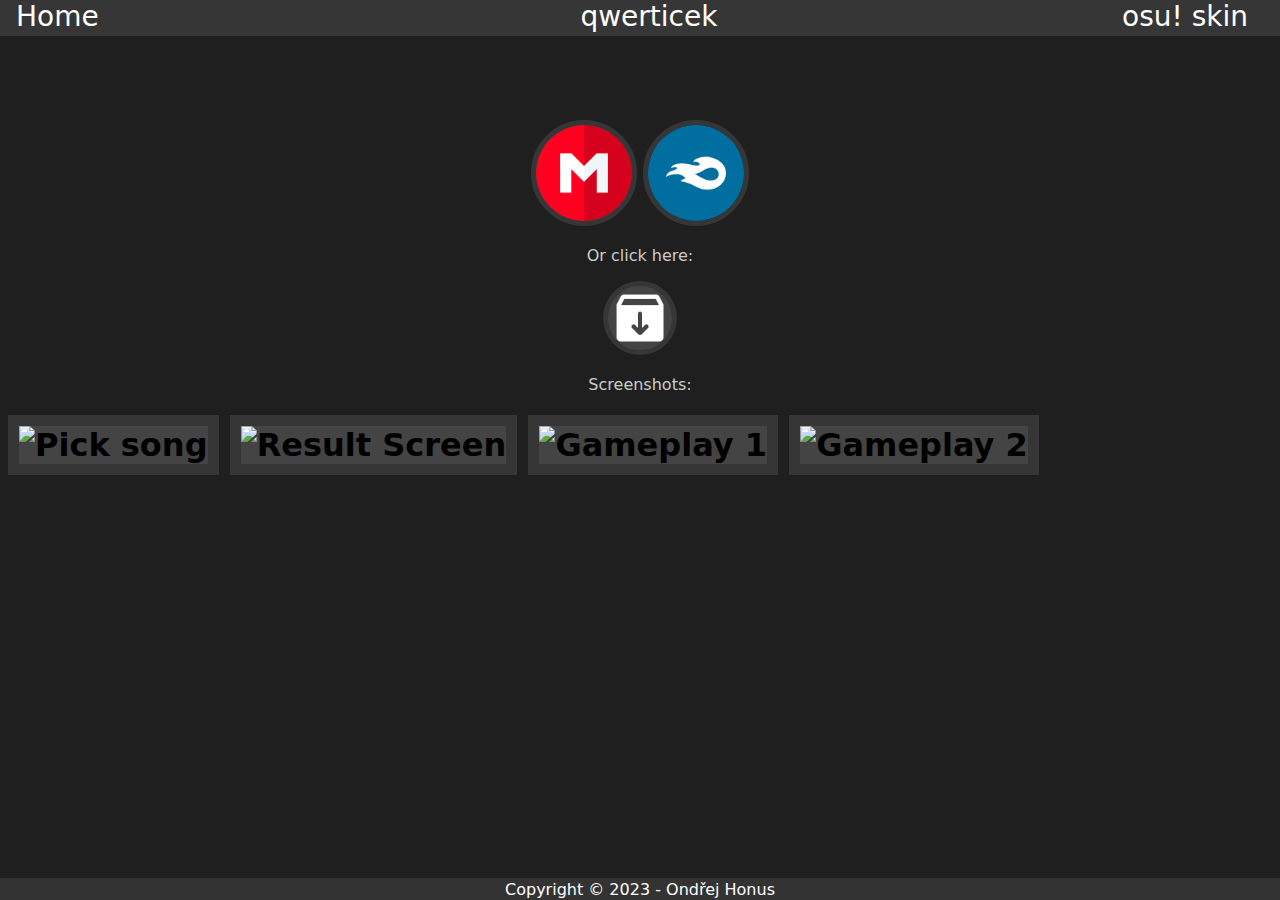
==== osu-skin/index.html @ 7d176611 "update 10" ====
<!DOCTYPE html>
<html lang="en">

<head>
    <meta charset="UTF-8">
    <meta http-equiv="X-UA-Compatible" content="IE=edge">
    <meta name="viewport" content="width=device-width, initial-scale=1.0">
    <link rel="stylesheet" href="styles.css">
    <link rel="icon" href="../images/logo.png">
    <title>Socials</title>
<script src="main/animations.js"></script>

</head>

<body>
    <header>
        <div class="top-bar">
            <a href="../index.html" class="unselectable">Home</a>
            <a class="unselectable" style="padding-left: 2.75em;">qwerticek</a>
            <div class="container">
                <a class="unselectable">osu! skin</a>
            </div>
        </div>
    </header>
<main class="unselectable">
<a href="https://mega.nz/file/odEHxBgQ#RB5NrY_UNHuMqjeZk64GK-_iPL6d_1xotktxj_pXtZA" target="_blank"><img src="../images/mega.png" alt="MEGA"></a>
<a href="https://www.mediafire.com/file/85kpb4qqnb4xm9v/SpazzaXqwerticekXAstolfo.osk/file" target="_blank"><img src="../images/mediafire.png" alt="Mediafire"></a>
</main>
        <footer>
                <p>Or click here: </p><a href="media/SpazzaXqwerticekXAstolfo.osk"><p><img src="../images/download.png" style="margin-top: 0em;" alt="Download"></a></p>
                <p>Screenshots:</p>
                <h1><img src="../images/screen1.jpg" alt="Pick song">
                    <img src="../images/screen1.5.jpg" alt="Result Screen">
                    <img src="../images/screen2.jpg" alt="Gameplay 1">
                    <img src="../images/screen3.jpg" alt="Gameplay 2">
                </h1>
            <div class="copyright">
                <div class="unselectable">
                Copyright &copy; 2023 - Ondřej Honus
            </div>
        </div>
        </footer>
</body>
</html>
---- osu-skin/styles.css ----
main {
    text-align: center;
    background-color: rgb(31, 31, 31);
    animation: fadeInAnimation ease 5s;
    animation-iteration-count: 1;
    animation-fill-mode: forwards;
}

body {
    background-color: rgb(31, 31, 31);
    font-family: system-ui, -apple-system, BlinkMacSystemFont, 'Segoe UI', Roboto, Oxygen, Ubuntu, Cantarell, 'Open Sans', 'Helvetica Neue', sans-serif;
    animation: fadeInAnimation ease 1s;
    animation-iteration-count: 1;
    animation-fill-mode: forwards;
}

@key_blank fadeInAnimation {
    0% {
        opacity: 0;
    }

    100% {
        opacity: 1;
    }
}


img {
    margin-top: 7em;
    width: 6em;
    background-color: rgb(68, 68, 68);
    animation: pulse 5s infinite;
    transition: transform 0.1s ease-in-out;
    border: 0.35em solid rgb(54, 54, 54);
    border-radius: 10em;
    position:relative;
}

img:hover {
    transform: scale(1.1);
}

.top-bar {
    position: fixed;
    top: 0;
    left: 0;
    right: 0;
    background-color: rgb(54, 54, 54);
    color: white;
    display: flex;
    justify-content: space-between;
    padding-left: 1em;
    padding-right: 2em;
    padding-bottom: .2em;
}

.top-bar a {
    color: white;
    text-decoration: solid;
    font-size: 1.75em;

}

.top-bar {
    color: #ccc;
}

.copyright {
    position: fixed;
    bottom: 0;
    left: 0;
    right: 0;
    background-color: #333;
    color: white;
    text-align: center;
    padding: .08em;
}
.buttons {
    background-color: #333;
}

.unselectable {
    -webkit-user-select: none;
    -moz-user-select: none;
    user-select: none;
}

.tab-container {
    position: relative;
    left: -15.625em;
    top: 0;
    width: 18em;
    height: 100%;
    background: rgb(54, 54, 54);
    transition: left 0.5s ease-in-out;
    padding-top: 4em;
    padding-bottom: 1em;
}

.tab-container:hover {
    left: 0;
}

body:hover:before {
    content: '';
    width: 6.25em;
    height: 100%;
    position: absolute;
    top: 0;
    left: 0;

}

body:hover:before:hover+.tab-container {
    left: 0;
}

.nav-list::before {
    content: "";
    background-image: url(../images/list.png);
    background-repeat: round;
    width: 1.875em;
    height: 1.875em;
    position: fixed;
    top: 3.4375em;
    left: 0.4375em;
    z-index: 99999;
}


h6 a {
    padding-left: 0.3125em;
    font-weight: bolder;
    color: rgb(191, 191, 191);
    font-size: 1.95em;
}
h6:hover{
    transform: scale(1.1);
}
p{
    text-align: center;
    color: #ccc;
}
p img{
    width: 4em;
}
h1 img{
    width: 20em;
    text-align: center;
    margin: auto;
    border-radius: 0em;
}
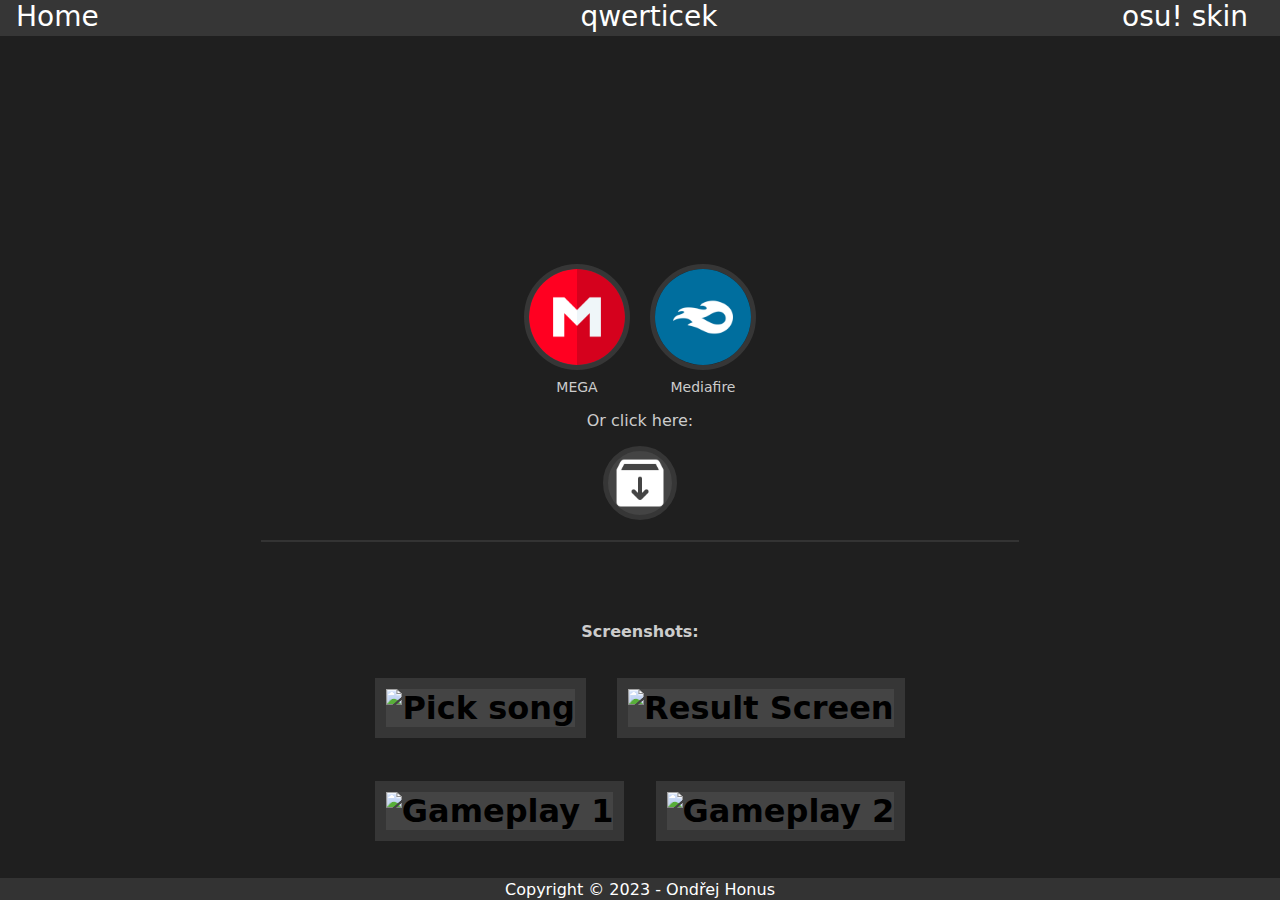
==== commit 45d3f3be: "patch +center" ====
--- a/osu-skin/index.html
+++ b/osu-skin/index.html
@@ -7,9 +7,8 @@
     <meta name="viewport" content="width=device-width, initial-scale=1.0">
     <link rel="stylesheet" href="styles.css">
     <link rel="icon" href="../images/logo.png">
+    <script src="script.js"></script>
     <title>Socials</title>
-<script src="main/animations.js"></script>
-
 </head>
 
 <body>
@@ -22,18 +21,33 @@
             </div>
         </div>
     </header>
-<main class="unselectable">
+<main>
+    <div class="image-row">
+    <figure>
 <a href="https://mega.nz/file/odEHxBgQ#RB5NrY_UNHuMqjeZk64GK-_iPL6d_1xotktxj_pXtZA" target="_blank"><img src="../images/mega.png" alt="MEGA"></a>
+<figcaption>MEGA</figcaption></figure>
+<figure>
 <a href="https://www.mediafire.com/file/85kpb4qqnb4xm9v/SpazzaXqwerticekXAstolfo.osk/file" target="_blank"><img src="../images/mediafire.png" alt="Mediafire"></a>
+<figcaption>Mediafire</figcaption>
+</figure>
+</div>
 </main>
         <footer>
                 <p>Or click here: </p><a href="media/SpazzaXqwerticekXAstolfo.osk"><p><img src="../images/download.png" style="margin-top: 0em;" alt="Download"></a></p>
-                <p>Screenshots:</p>
-                <h1><img src="../images/screen1.jpg" alt="Pick song">
-                    <img src="../images/screen1.5.jpg" alt="Result Screen">
-                    <img src="../images/screen2.jpg" alt="Gameplay 1">
-                    <img src="../images/screen3.jpg" alt="Gameplay 2">
-                </h1>
+                <hr>
+                <p><b>Screenshots:</b></p>
+                <div class="image-container">
+                    <h1><img src="../images/screen1.jpg" alt="Pick song">
+                        <img src="../images/screen1.5.jpg" alt="Result Screen">
+                    </h1>
+                </div>
+                    <div class="image-container">
+                        <h1>
+                        <img src="../images/screen2.jpg" alt="Gameplay 1">
+                        <img src="../images/screen3.jpg" alt="Gameplay 2">
+                    </h1>
+                </div>
+                
             <div class="copyright">
                 <div class="unselectable">
                 Copyright &copy; 2023 - Ondřej Honus
--- a/osu-skin/styles.css
+++ b/osu-skin/styles.css
@@ -26,7 +26,7 @@
 
 
 img {
-    margin-top: 7em;
+    margin-top: 16em;
     width: 6em;
     background-color: rgb(68, 68, 68);
     animation: pulse 5s infinite;
@@ -147,6 +147,49 @@
 h1 img{
     width: 20em;
     text-align: center;
-    margin: auto;
     border-radius: 0em;
+
+
 }
+.image-container {
+    display: flex;
+    justify-content: center;
+  }
+  
+  .image-container img {
+    margin: 0 10px;
+  }
+  ::-webkit-scrollbar {
+    width: 12px;
+    background-color: rgb(31, 31, 31);
+  }
+  
+  ::-webkit-scrollbar-thumb {
+    border-radius: 10px;
+    -webkit-box-shadow: inset 0 0 6px rgba(0, 0, 0, 0.1);
+    background-color: rgb(54, 54, 54);
+  }
+  .image-row {
+    display: flex;
+    justify-content: center;
+  }
+  
+  figure {
+    display: inline-block;
+    margin: 0 10px;
+    text-align: center;
+  }
+  
+  figcaption {
+    font-size: 14px;
+    color: #ccc;
+    margin-top: 5px;
+  }
+  hr {
+    height: 2px;
+    background-color: #333;
+    border: none;
+    margin: center;
+    width: 60%;
+    margin-bottom: 5em;
+  }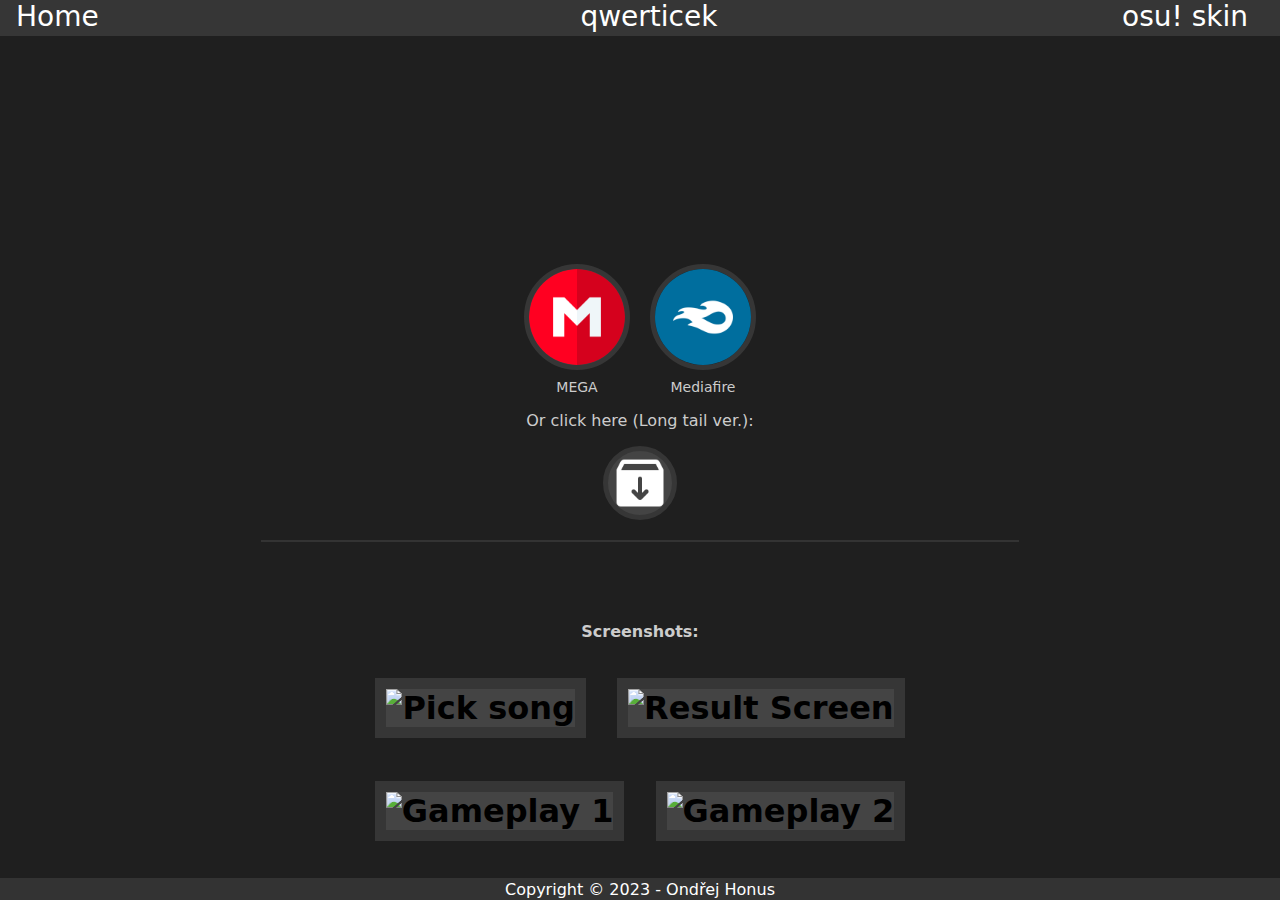
==== commit 1622f791: "piss" ====
--- a/osu-skin/index.html
+++ b/osu-skin/index.html
@@ -6,9 +6,9 @@
     <meta http-equiv="X-UA-Compatible" content="IE=edge">
     <meta name="viewport" content="width=device-width, initial-scale=1.0">
     <link rel="stylesheet" href="styles.css">
-    <link rel="icon" href="../images/logo.png">
+    <link rel="icon" href="../images/osu.png">
     <script src="script.js"></script>
-    <title>Socials</title>
+    <title>osu skin</title>
 </head>
 
 <body>
@@ -24,18 +24,18 @@
 <main>
     <div class="image-row">
     <figure>
-<a href="https://mega.nz/file/odEHxBgQ#RB5NrY_UNHuMqjeZk64GK-_iPL6d_1xotktxj_pXtZA" target="_blank"><img src="../images/mega.png" alt="MEGA"></a>
+<a href="https://mega.nz/folder/IMMylYwQ#0dYZ_VGY54K91XPfP4RbxQ" target="_blank"><img src="../images/mega.png" alt="MEGA"></a>
 <figcaption>MEGA</figcaption></figure>
 <figure>
-<a href="https://www.mediafire.com/file/85kpb4qqnb4xm9v/SpazzaXqwerticekXAstolfo.osk/file" target="_blank"><img src="../images/mediafire.png" alt="Mediafire"></a>
+<a href="https://www.mediafire.com/folder/l8swvx8jq0uwn/skin" target="_blank"><img src="../images/mediafire.png" alt="Mediafire"></a>
 <figcaption>Mediafire</figcaption>
 </figure>
 </div>
 </main>
         <footer>
-                <p>Or click here: </p><a href="media/SpazzaXqwerticekXAstolfo.osk"><p><img src="../images/download.png" style="margin-top: 0em;" alt="Download"></a></p>
+                <p>Or click here (Long tail ver.): </p><a href="media/qwerticek (KW!Astolfo edit)+tail.osk"><p><img src="../images/download.png" style="margin-top: 0em;" alt="Download"></a></p>
                 <hr>
-                <p><b>Screenshots:</b></p>
+                <p><b>Screenshots: </b></p>
                 <div class="image-container">
                     <h1><img src="../images/screen1.jpg" alt="Pick song">
                         <img src="../images/screen1.5.jpg" alt="Result Screen">
